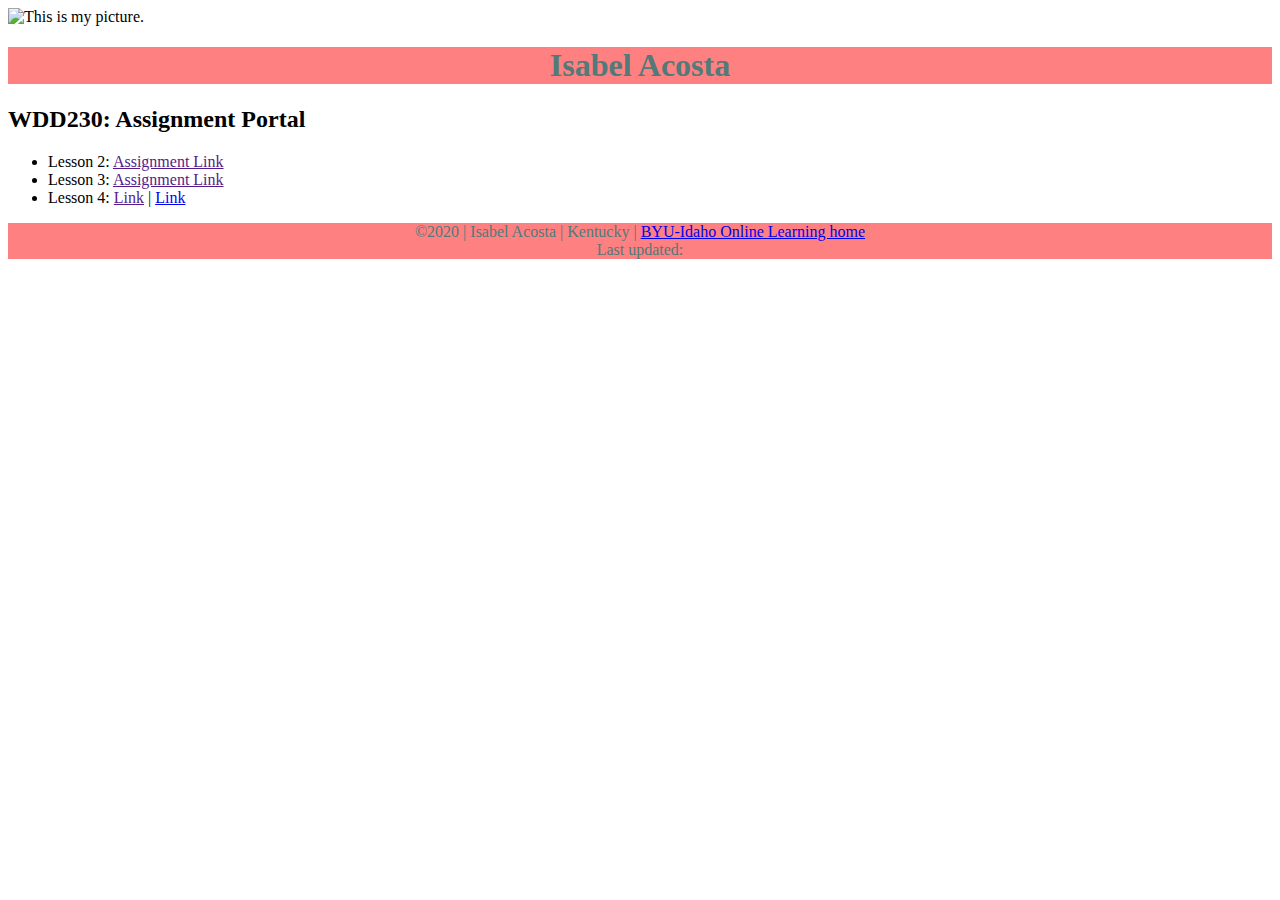
==== index.html @ cf4affc6 "commit" ====
<!DOCTYPE html>
<html lang="en">
<head>
    <meta charset="UTF-8">
    <meta name="viewport" content="width=device-width, initial-scale=1.0">
    <title>Isabel Acosta WDD230</title>
    <META name="description" content="This will be used to submit my assignments for WDD230 class">
    <link rel="stylesheet" href="/style.css">
    </head>
<body>
    <img src="images/me_jj2.0.jpg" alt="This is my picture.">
    <header>      
<h1>Isabel Acosta</h1>
</header>
<div id="points">
    <h2>WDD230: Assignment Portal</h2>
    <ul>
        <li>Lesson 2: <a href="">Assignment Link</a></li>
        <li>Lesson 3: <a href="">Assignment Link</a></li>
        <li>Lesson 4: <a href=""> Link</a> | <a href="!">Link</a></li>
    </ul>
</div >
<footer>
    &copy;2020 | Isabel Acosta | Kentucky | <a href=" https://www.byui.edu/online" target="_blank">BYU-Idaho Online Learning home</a>
    <div id="updated">Last updated: <span id="todaysdate"></span> <script src="script.js"></script> </div> 
</footer>



</body>

</html>
---- style.css ----
@import url('https://fonts.googleapis.com/css2?family=Josefin+Sans:wght@600&display=swap')

body  {
   font-size: 18px;
   max-width: 800px;
   margin: auto;
   font-family: 'josefin sans', sans-serif;

}

header {
    background-color:#ff8080;
    color: #527a7a;
    text-align: center;
    
    

}

footer {
    background-color:#ff8080;
    color: #527a7a;
    text-align: center;
}

#points {
    color: rgb(rgb(48, 16, 161);

}

img {
    float: right;

}
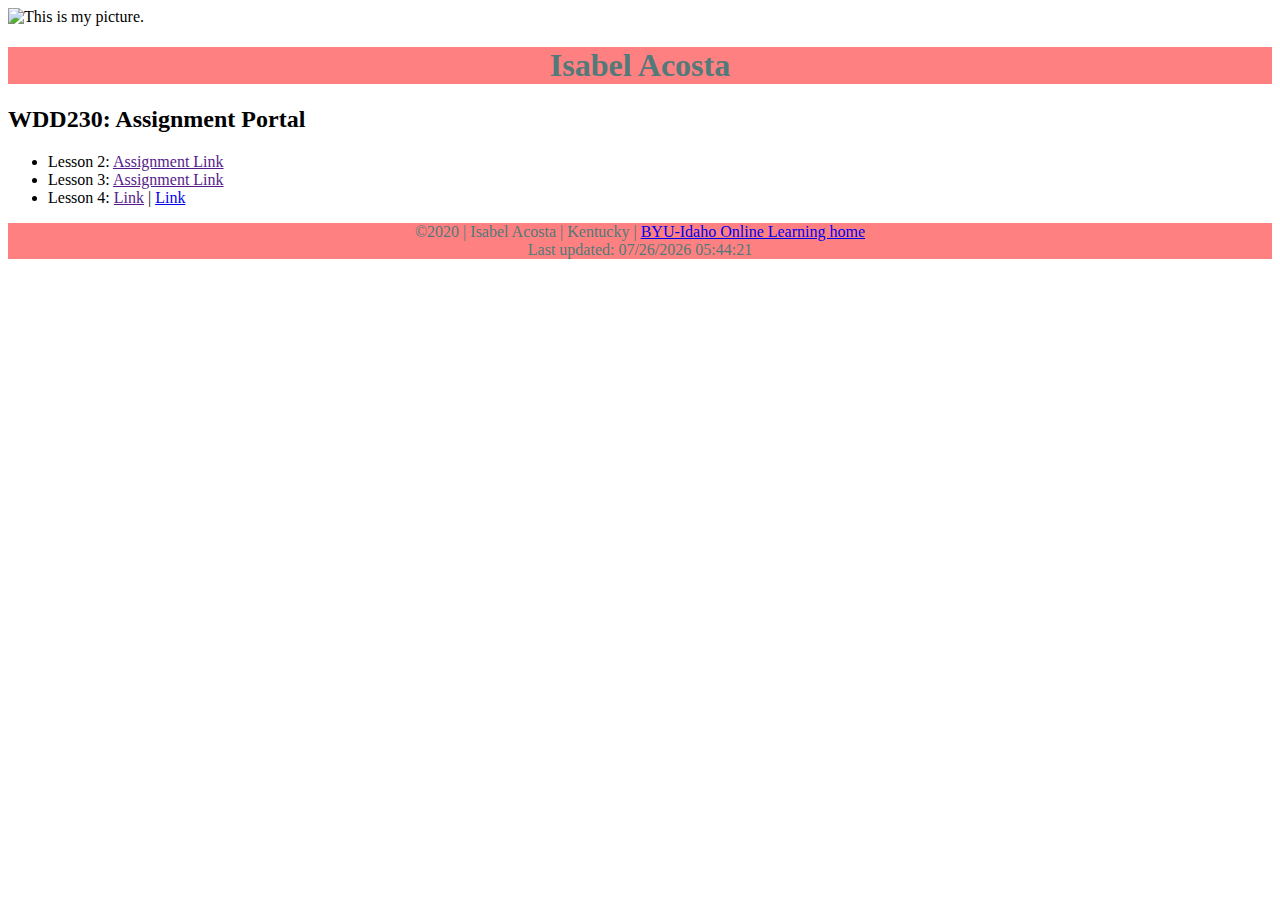
==== commit 483b7fe7: "commit" ====
--- a/index.html
+++ b/index.html
@@ -22,7 +22,7 @@
 </div >
 <footer>
     &copy;2020 | Isabel Acosta | Kentucky | <a href=" https://www.byui.edu/online" target="_blank">BYU-Idaho Online Learning home</a>
-    <div id="updated">Last updated: <span id="todaysdate"></span> <script src="script.js"></script> </div> 
+    <div id="updated">Last updated: <span id="todaysdate"></span> <script src="script.js/script.js"></script> </div> 
 </footer>
 
 
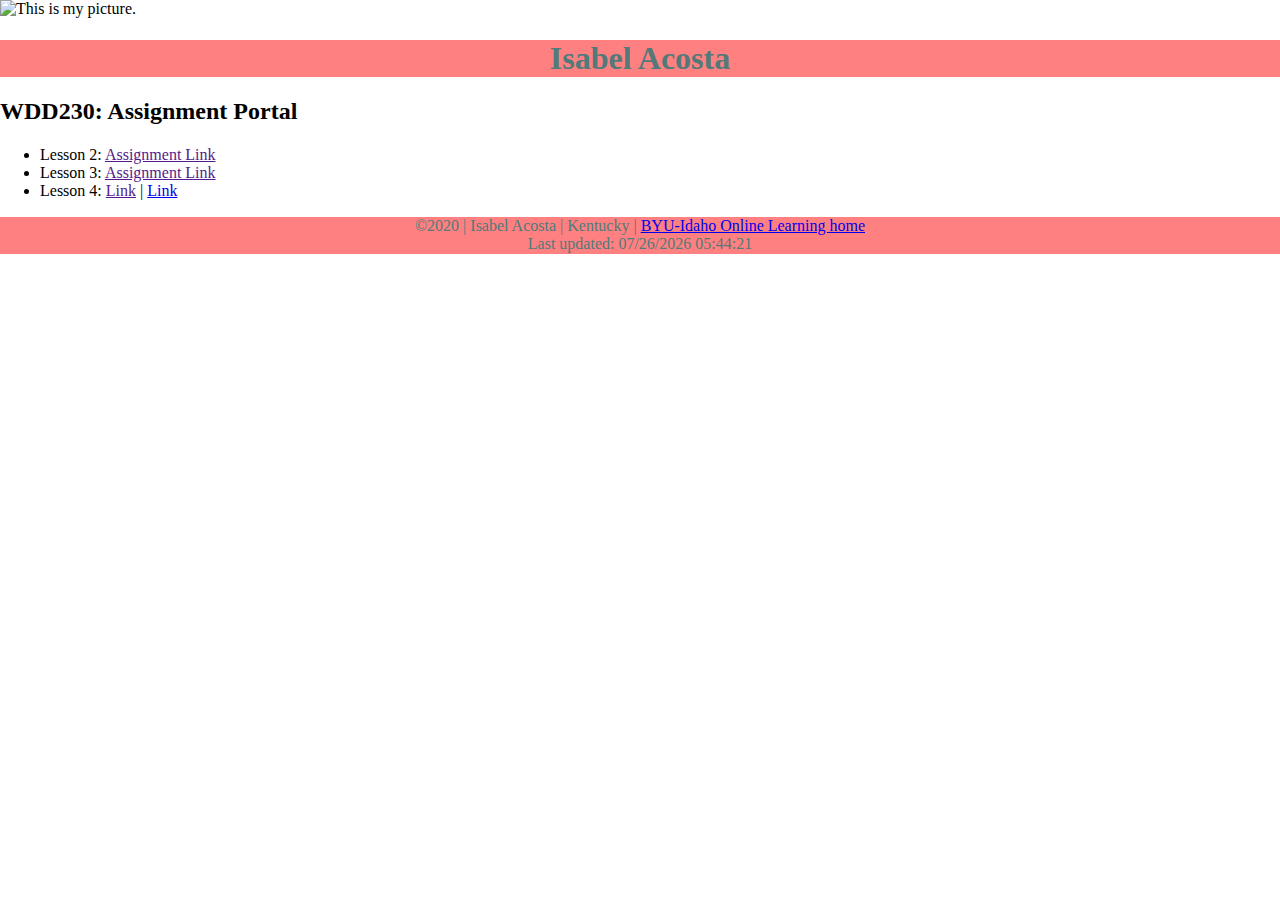
==== commit db7ad1bc: "commit" ====
--- a/index.html
+++ b/index.html
@@ -5,6 +5,8 @@
     <meta name="viewport" content="width=device-width, initial-scale=1.0">
     <title>Isabel Acosta WDD230</title>
     <META name="description" content="This will be used to submit my assignments for WDD230 class">
+        <link rel="stylesheet" href="css/normalize.css">
+
     <link rel="stylesheet" href="/style.css">
     </head>
 <body>
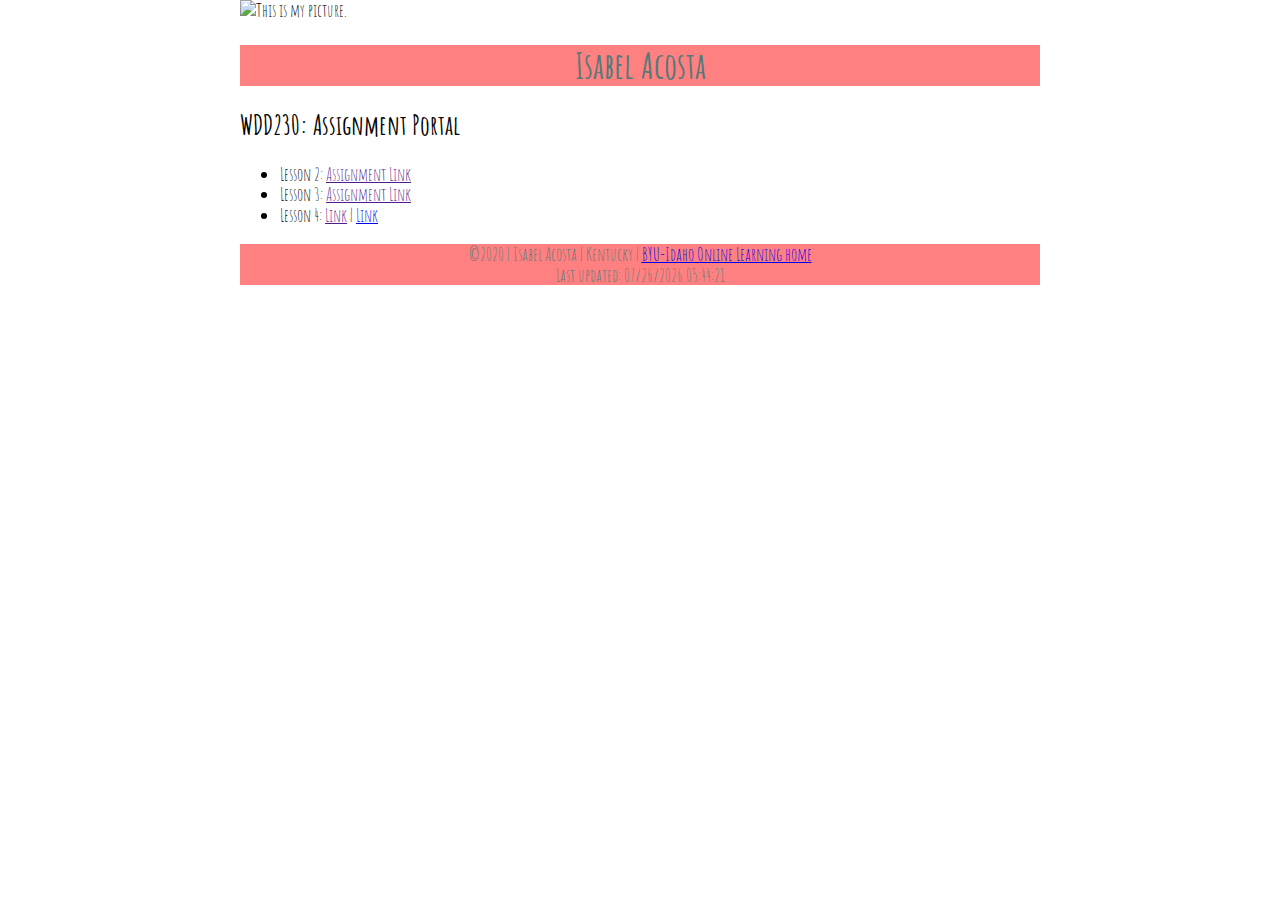
==== commit a26acb2f: "commit" ====
--- a/index.html
+++ b/index.html
@@ -8,6 +8,7 @@
         <link rel="stylesheet" href="css/normalize.css">
 
     <link rel="stylesheet" href="/style.css">
+    <link href="https://fonts.googleapis.com/css2?family=Amatic+SC:wght@700&display=swap" rel="stylesheet"> 
     </head>
 <body>
     <img src="images/me_jj2.0.jpg" alt="This is my picture.">
--- a/style.css
+++ b/style.css
@@ -1,10 +1,10 @@
-@import url('https://fonts.googleapis.com/css2?family=Josefin+Sans:wght@600&display=swap')
+
 
 body  {
    font-size: 18px;
    max-width: 800px;
    margin: auto;
-   font-family: 'josefin sans', sans-serif;
+   font-family: 'Amatic SC', cursive;
 
 }
 
@@ -28,7 +28,4 @@
 
 }
 
-img {
-    float: right;
 
-}
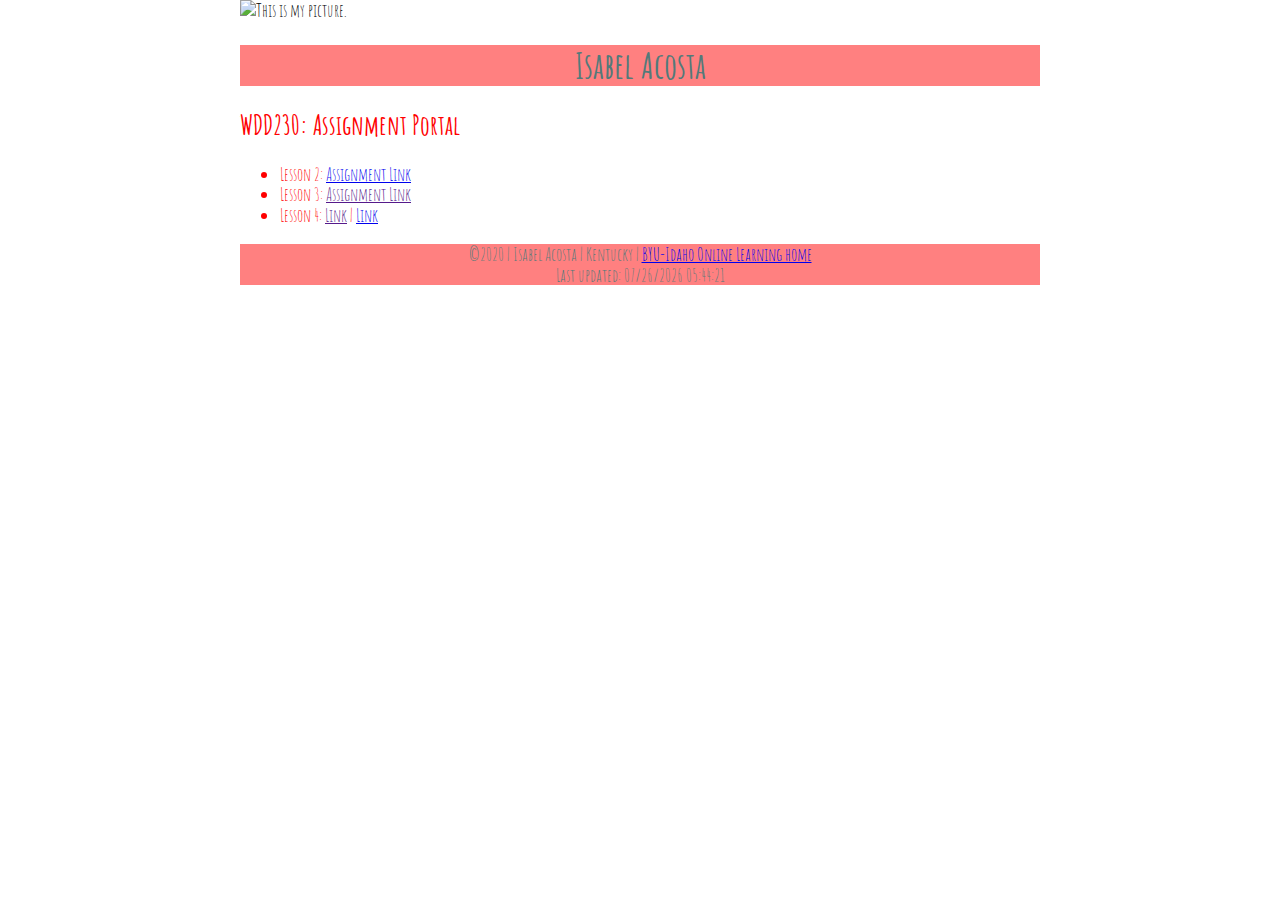
==== commit fac548c7: "commit" ====
--- a/index.html
+++ b/index.html
@@ -18,7 +18,7 @@
 <div id="points">
     <h2>WDD230: Assignment Portal</h2>
     <ul>
-        <li>Lesson 2: <a href="">Assignment Link</a></li>
+        <li>Lesson 2: <a href="lesson2/design-principles.html">Assignment Link</a></li>
         <li>Lesson 3: <a href="">Assignment Link</a></li>
         <li>Lesson 4: <a href=""> Link</a> | <a href="!">Link</a></li>
     </ul>
--- a/style.css
+++ b/style.css
@@ -24,7 +24,7 @@
 }
 
 #points {
-    color: rgb(rgb(48, 16, 161);
+    color: red;
 
 }
 
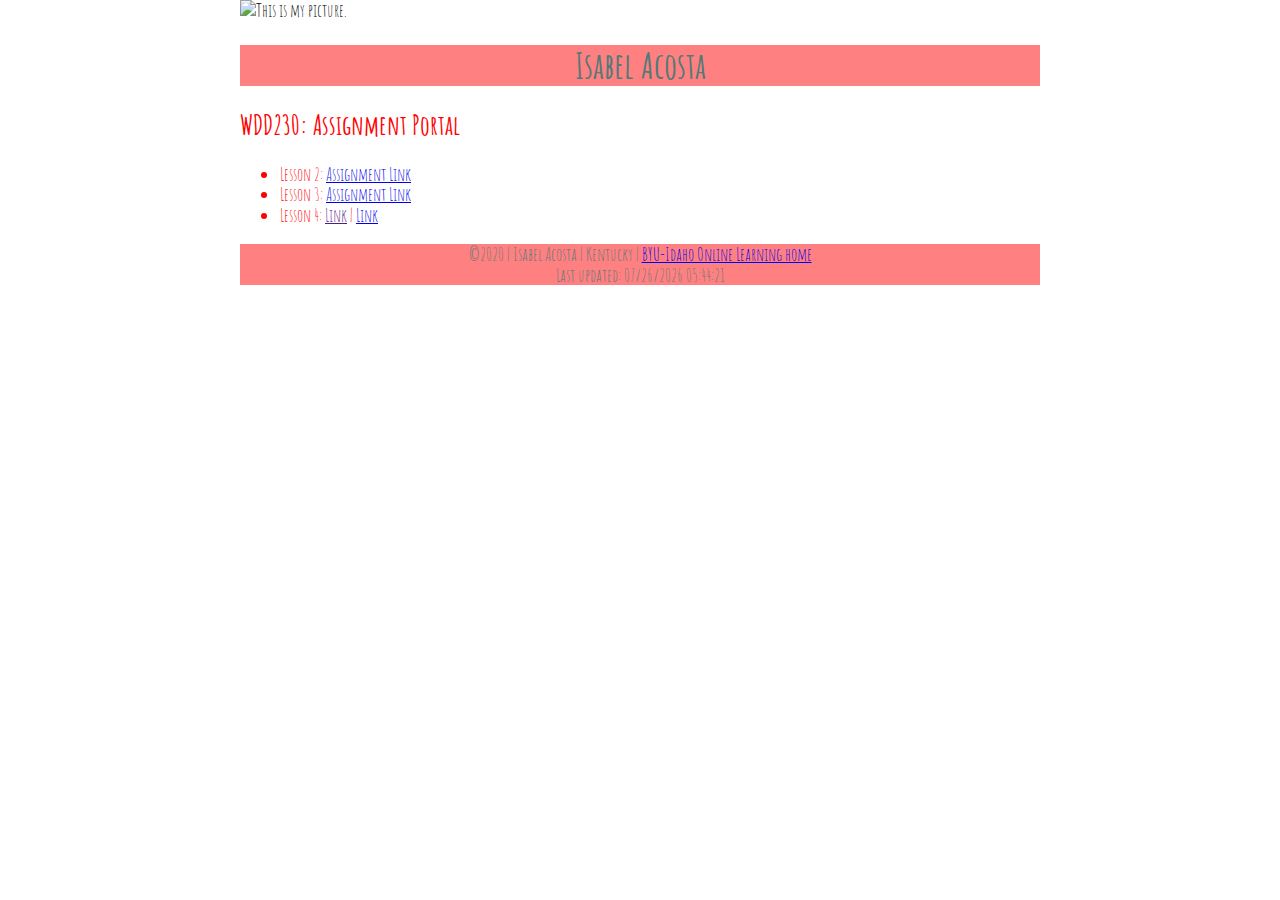
==== commit 8d5bf825: "update" ====
--- a/index.html
+++ b/index.html
@@ -19,7 +19,7 @@
     <h2>WDD230: Assignment Portal</h2>
     <ul>
         <li>Lesson 2: <a href="lesson2/design-principles.html">Assignment Link</a></li>
-        <li>Lesson 3: <a href="">Assignment Link</a></li>
+        <li>Lesson 3: <a href="lesson3/index.html">Assignment Link</a></li>
         <li>Lesson 4: <a href=""> Link</a> | <a href="!">Link</a></li>
     </ul>
 </div >
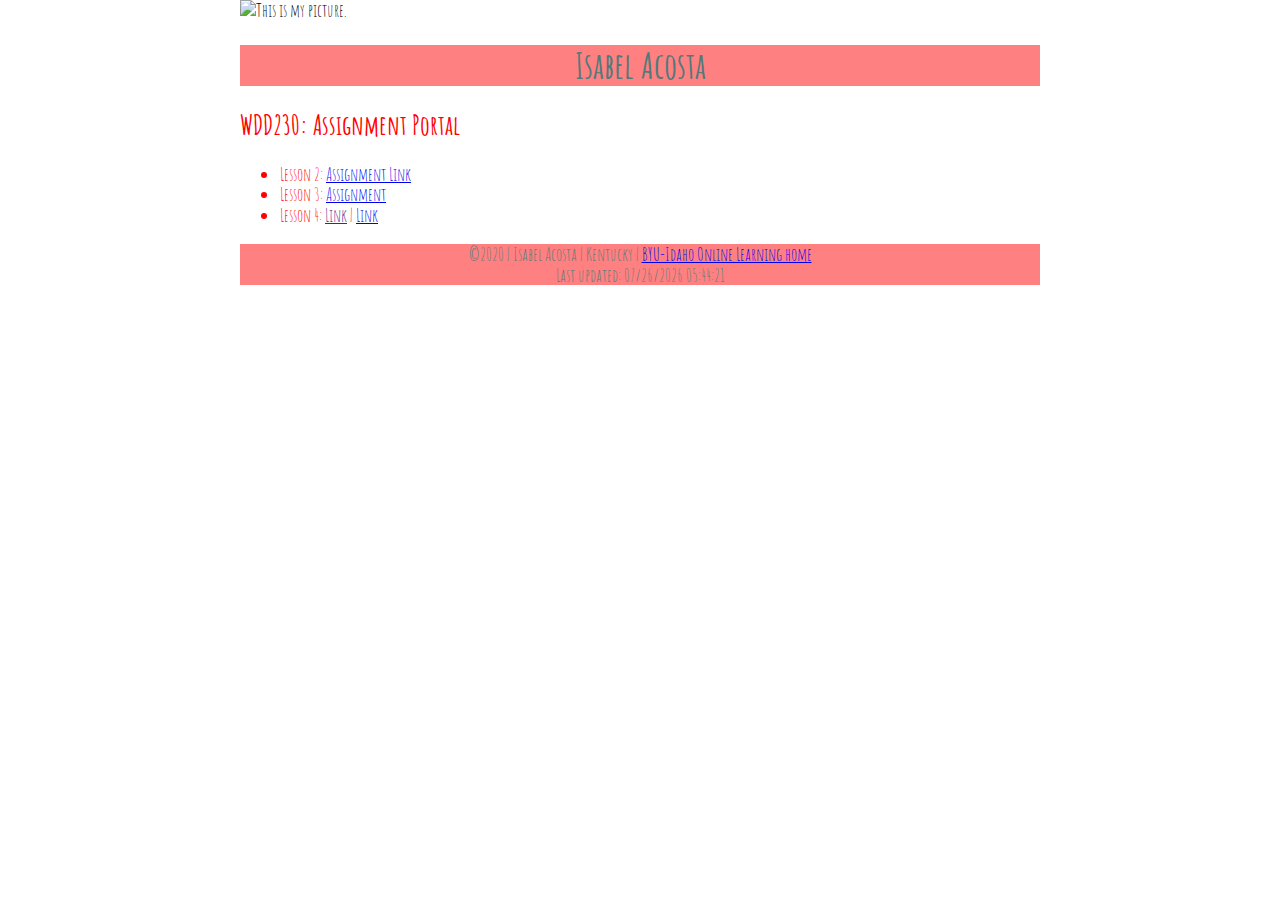
==== commit 25c04165: "commit" ====
--- a/index.html
+++ b/index.html
@@ -19,7 +19,7 @@
     <h2>WDD230: Assignment Portal</h2>
     <ul>
         <li>Lesson 2: <a href="lesson2/design-principles.html">Assignment Link</a></li>
-        <li>Lesson 3: <a href="lesson3/index.html">Assignment Link</a></li>
+        <li>Lesson 3: <a href="lesson3/index.html">Assignment</a></li>
         <li>Lesson 4: <a href=""> Link</a> | <a href="!">Link</a></li>
     </ul>
 </div >
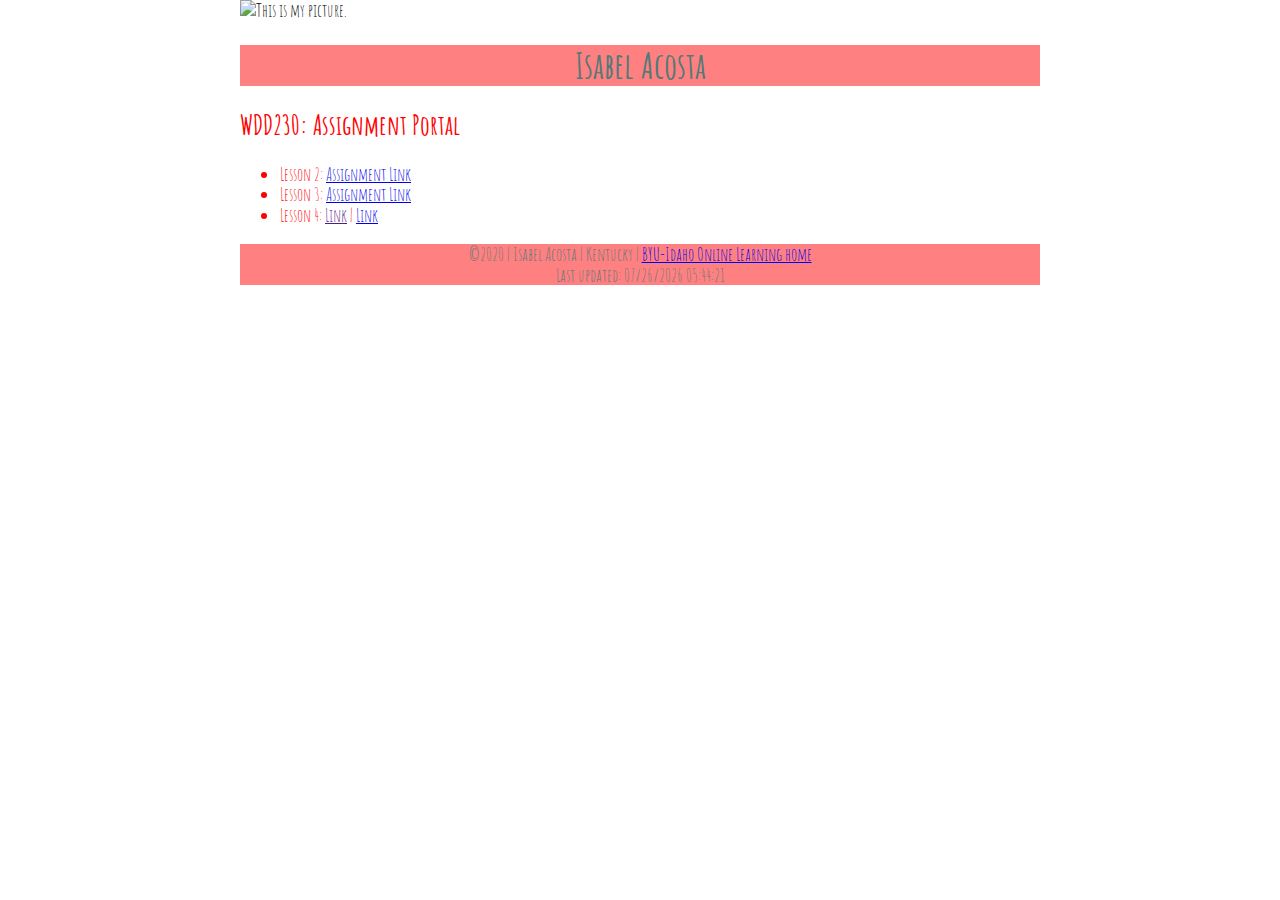
==== commit 627d8d69: "commit" ====
--- a/index.html
+++ b/index.html
@@ -19,7 +19,7 @@
     <h2>WDD230: Assignment Portal</h2>
     <ul>
         <li>Lesson 2: <a href="lesson2/design-principles.html">Assignment Link</a></li>
-        <li>Lesson 3: <a href="lesson3/index.html">Assignment</a></li>
+        <li>Lesson 3: <a href="lesson3/index.html">Assignment Link</a></li>
         <li>Lesson 4: <a href=""> Link</a> | <a href="!">Link</a></li>
     </ul>
 </div >
